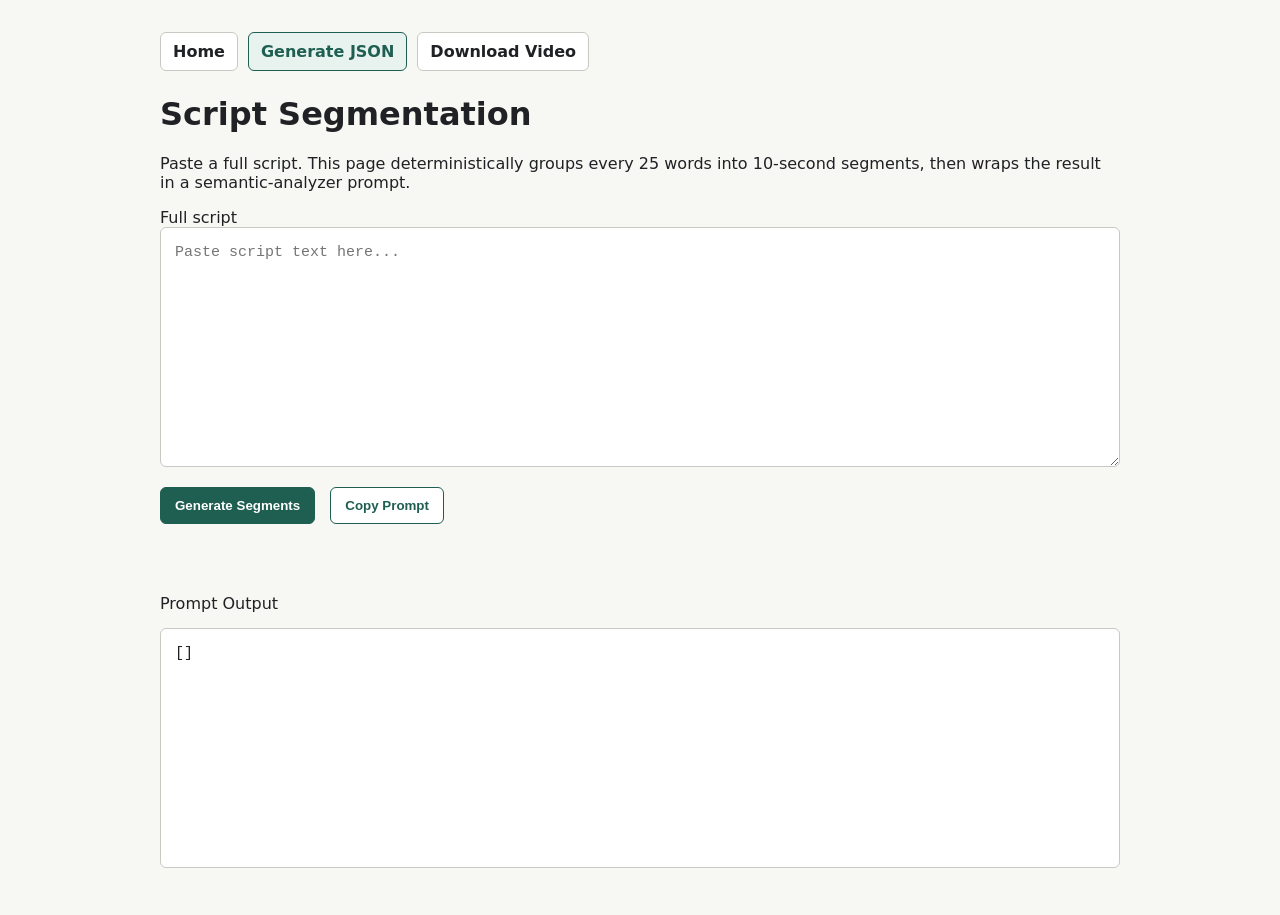
==== page1.html @ 0c269491 "first commit" ====
<!doctype html>
<html lang="en">
<head>
  <meta charset="utf-8">
  <meta name="viewport" content="width=device-width, initial-scale=1">
  <title>Script Segmentation</title>
  <style>
    body {
      font-family: system-ui, -apple-system, BlinkMacSystemFont, "Segoe UI", sans-serif;
      margin: 0;
      padding: 32px;
      color: #202124;
      background: #f7f7f4;
    }

    main {
      max-width: 960px;
      margin: 0 auto;
    }

    .top-menu {
      display: flex;
      flex-wrap: wrap;
      gap: 10px;
      margin-bottom: 24px;
    }

    .top-menu a {
      border: 1px solid #c9c9c3;
      border-radius: 6px;
      padding: 9px 12px;
      color: #202124;
      background: #fff;
      text-decoration: none;
      font-weight: 650;
    }

    .top-menu a[aria-current="page"] {
      border-color: #1f5f52;
      color: #1f5f52;
      background: #e8f2ef;
    }

    textarea, pre {
      width: 100%;
      box-sizing: border-box;
      border: 1px solid #c9c9c3;
      border-radius: 6px;
      padding: 14px;
      font: 15px/1.5 ui-monospace, SFMono-Regular, Menlo, Monaco, Consolas, monospace;
      background: #fff;
    }

    textarea {
      min-height: 240px;
      resize: vertical;
    }

    pre {
      min-height: 240px;
      white-space: pre-wrap;
      overflow-wrap: anywhere;
    }

    button {
      margin: 16px 10px 16px 0;
      padding: 10px 14px;
      border: 1px solid #1f5f52;
      border-radius: 6px;
      color: #fff;
      background: #1f5f52;
      cursor: pointer;
      font-weight: 650;
    }

    button.secondary {
      color: #1f5f52;
      background: #fff;
    }

    .meta {
      color: #5d635f;
      min-height: 22px;
    }
  </style>
</head>
<body>
  <main>
    <nav class="top-menu" aria-label="Main menu">
      <a href="index.html">Home</a>
      <a aria-current="page" href="page1.html">Generate JSON</a>
      <a href="page2.html">Download Video</a>
    </nav>

    <h1>Script Segmentation</h1>
    <p>Paste a full script. This page deterministically groups every 25 words into 10-second segments, then wraps the result in a semantic-analyzer prompt.</p>

    <label for="scriptInput">Full script</label>
    <textarea id="scriptInput" placeholder="Paste script text here..."></textarea>

    <div>
      <button id="segmentButton" type="button">Generate Segments</button>
      <button id="copyButton" class="secondary" type="button">Copy Prompt</button>
    </div>

    <p id="meta" class="meta"></p>

    <label for="segmentOutput">Prompt Output</label>
    <pre id="segmentOutput" aria-live="polite">[]</pre>
  </main>

  <script>
    const WORDS_PER_SEGMENT = 25;
    const SECONDS_PER_SEGMENT = 10;

    const scriptInput = document.getElementById('scriptInput');
    const segmentOutput = document.getElementById('segmentOutput');
    const segmentButton = document.getElementById('segmentButton');
    const copyButton = document.getElementById('copyButton');
    const meta = document.getElementById('meta');

    function splitWords(text) {
      return text.trim().split(/\s+/).filter(Boolean);
    }

    function createSegments(text) {
      const words = splitWords(text);
      const segments = [];

      for (let index = 0; index < words.length; index += WORDS_PER_SEGMENT) {
        const segmentIndex = segments.length;
        segments.push({
          start: segmentIndex * SECONDS_PER_SEGMENT,
          end: (segmentIndex + 1) * SECONDS_PER_SEGMENT,
          text: words.slice(index, index + WORDS_PER_SEGMENT).join(' ')
        });
      }

      return segments;
    }

    function createSemanticPrompt(segments) {
      const segmentsJson = JSON.stringify(segments, null, 2);

      return `You are a semantic analyzer.

INPUT:
A JSON array of objects:

${segmentsJson}

TASK:
For EACH object:

* Analyze the meaning of "text"
* Extract the MAIN VISUAL IDEA
* Convert it into a SHORT search query (1 to 3 words ONLY)

OUTPUT:
Return a JSON array with the SAME structure but replace "text" with "query":

[
  {
    "start": number,
    "end": number,
    "query": "..."
  }
]

=====================================
STRICT RULES
============

1. Query length:

* MUST be 1 to 3 words ONLY
* NO sentences

2. Language:

* Use ENGLISH ONLY (for better stock video results)

3. Content:

* Focus on VISUAL concepts (what can be filmed)
* Prefer:

  * objects (city, office, park)
  * people/actions (meeting, talking, working)
  * environments (urban, nature, business)

4. REMOVE:

* names (Fatima, Montreal, etc.)
* abstract words (importance, capacity, integration)
* exam/test vocabulary (task, examiner, candidate)

5. PRIORITY:

* What would appear in a video visually

6. If unclear:

* Use a GENERIC fallback:
  "people talking"

7. DO NOT:

* Add explanations
* Add extra fields
* Modify start/end values

=====================================
EXAMPLES
========

Text:
"I work in an urban planning office in Montreal"

→ "office work"

Text:
"I lived in France for 10 years"

→ "city life"

Text:
"We are having a conversation"

→ "people talking"

=====================================
IMPORTANT
=========

* Output VALID JSON ONLY
* No comments
* No extra text`;
    }

    function renderSegments() {
      const segments = createSegments(scriptInput.value);
      segmentOutput.textContent = createSemanticPrompt(segments);
      meta.textContent = `${segments.length} segment${segments.length === 1 ? '' : 's'} generated inside the prompt.`;
    }

    async function copySegments() {
      await navigator.clipboard.writeText(segmentOutput.textContent);
      meta.textContent = 'Prompt copied.';
    }

    segmentButton.addEventListener('click', renderSegments);
    copyButton.addEventListener('click', copySegments);
    scriptInput.addEventListener('input', renderSegments);
  </script>
</body>
</html>
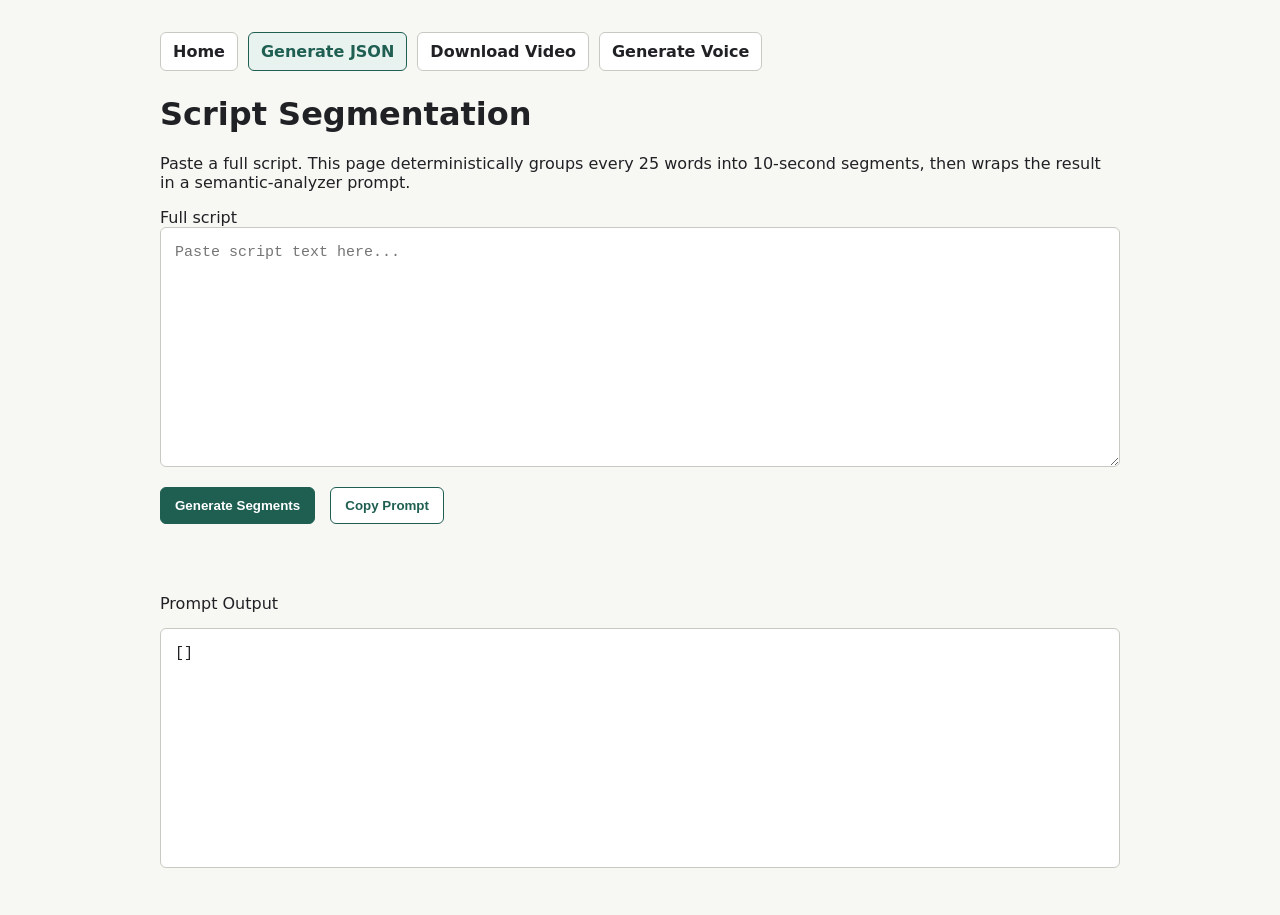
==== commit 4f6f55d8: "Add voice generation" ====
--- a/page1.html
+++ b/page1.html
@@ -90,6 +90,7 @@
       <a href="index.html">Home</a>
       <a aria-current="page" href="page1.html">Generate JSON</a>
       <a href="page2.html">Download Video</a>
+      <a href="page3.html">Generate Voice</a>
     </nav>
 
     <h1>Script Segmentation</h1>
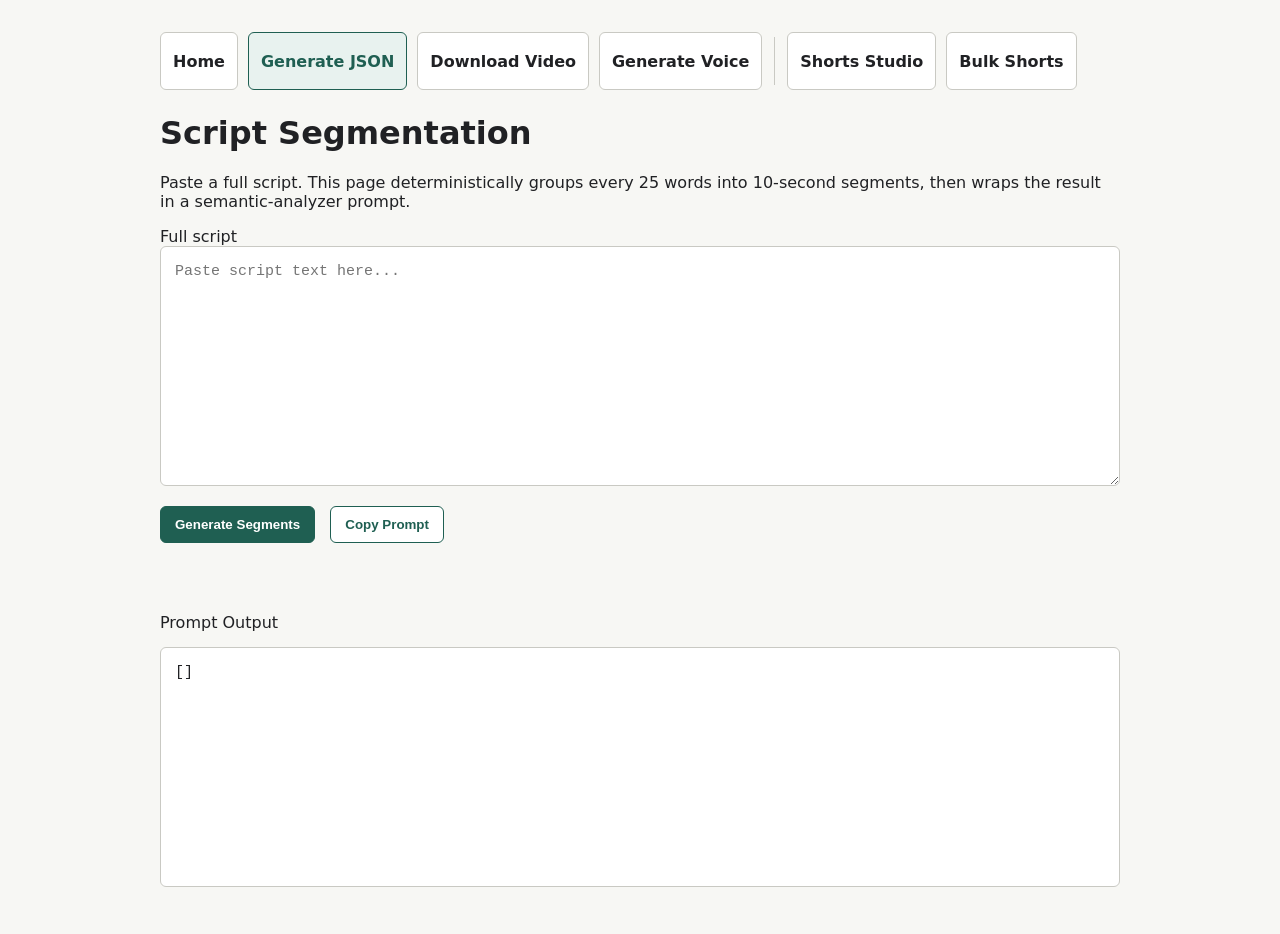
==== commit 67b198d7: "Finish Reals/Shorts automation" ====
--- a/page1.html
+++ b/page1.html
@@ -26,6 +26,10 @@
     }
 
     .top-menu a {
+      display: inline-flex;
+      min-height: 38px;
+      align-items: center;
+      justify-content: center;
       border: 1px solid #c9c9c3;
       border-radius: 6px;
       padding: 9px 12px;
@@ -33,6 +37,13 @@
       background: #fff;
       text-decoration: none;
       font-weight: 650;
+    }
+
+    .top-menu .nav-divider {
+      width: 1px;
+      min-height: 28px;
+      margin: 5px 2px;
+      background: #c9c9c3;
     }
 
     .top-menu a[aria-current="page"] {
@@ -91,6 +102,9 @@
       <a aria-current="page" href="page1.html">Generate JSON</a>
       <a href="page2.html">Download Video</a>
       <a href="page3.html">Generate Voice</a>
+      <span class="nav-divider" aria-hidden="true"></span>
+      <a href="shorts-studio.html">Shorts Studio</a>
+      <a href="shorts-bulk.html">Bulk Shorts</a>
     </nav>
 
     <h1>Script Segmentation</h1>
@@ -174,7 +188,7 @@
 
 1. Query length:
 
-* MUST be 1 to 3 words ONLY
+* MUST be 1 to 3 words ONLY, and should be good enough to keep useful context
 * NO sentences
 
 2. Language:
@@ -192,7 +206,8 @@
 
 4. REMOVE:
 
-* names (Fatima, Montreal, etc.)
+* person names (Fatima, Ali, etc.)
+* Keep city and country names (Montreal, Paris, France, Canada, etc.) to preserve geographical context
 * abstract words (importance, capacity, integration)
 * exam/test vocabulary (task, examiner, candidate)
 
@@ -207,6 +222,7 @@
 
 7. DO NOT:
 
+* Generate duplicate queries for different segments. Each JSON object should have a UNIQUE query.
 * Add explanations
 * Add extra fields
 * Modify start/end values
